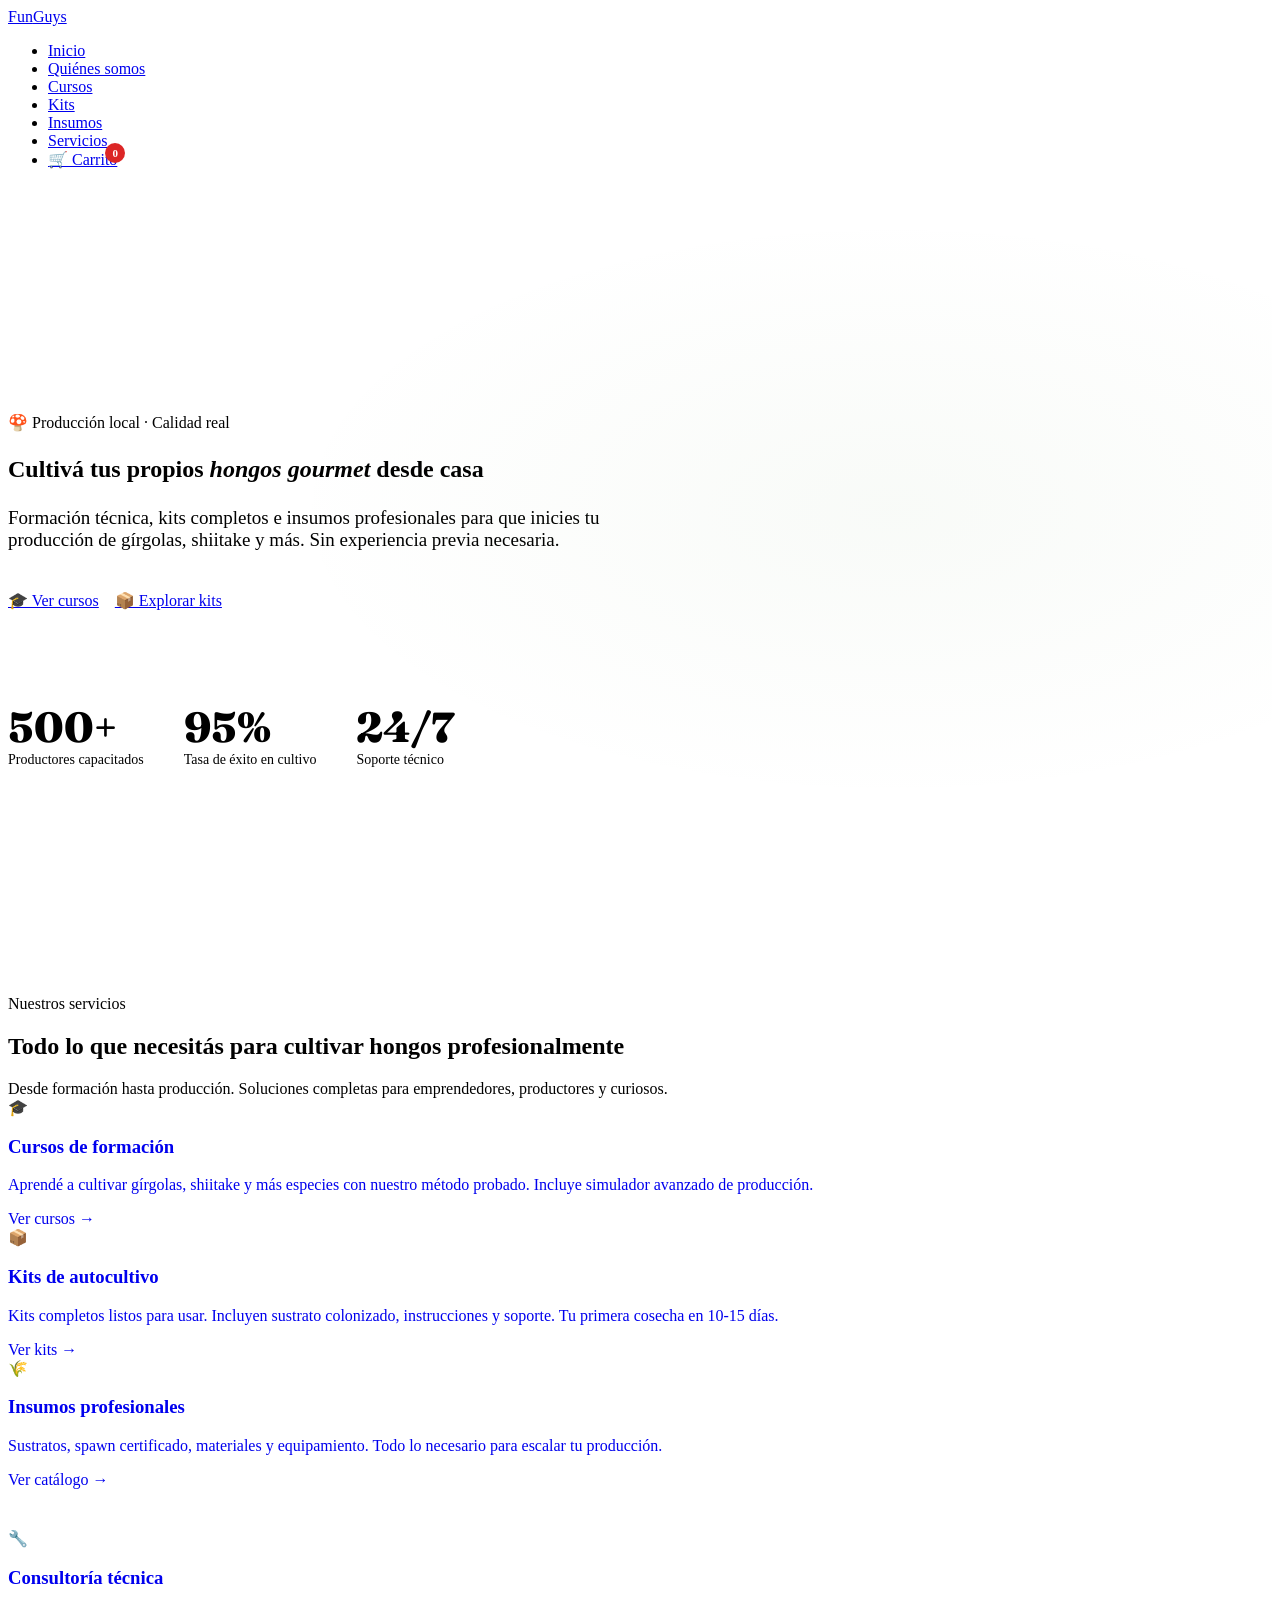
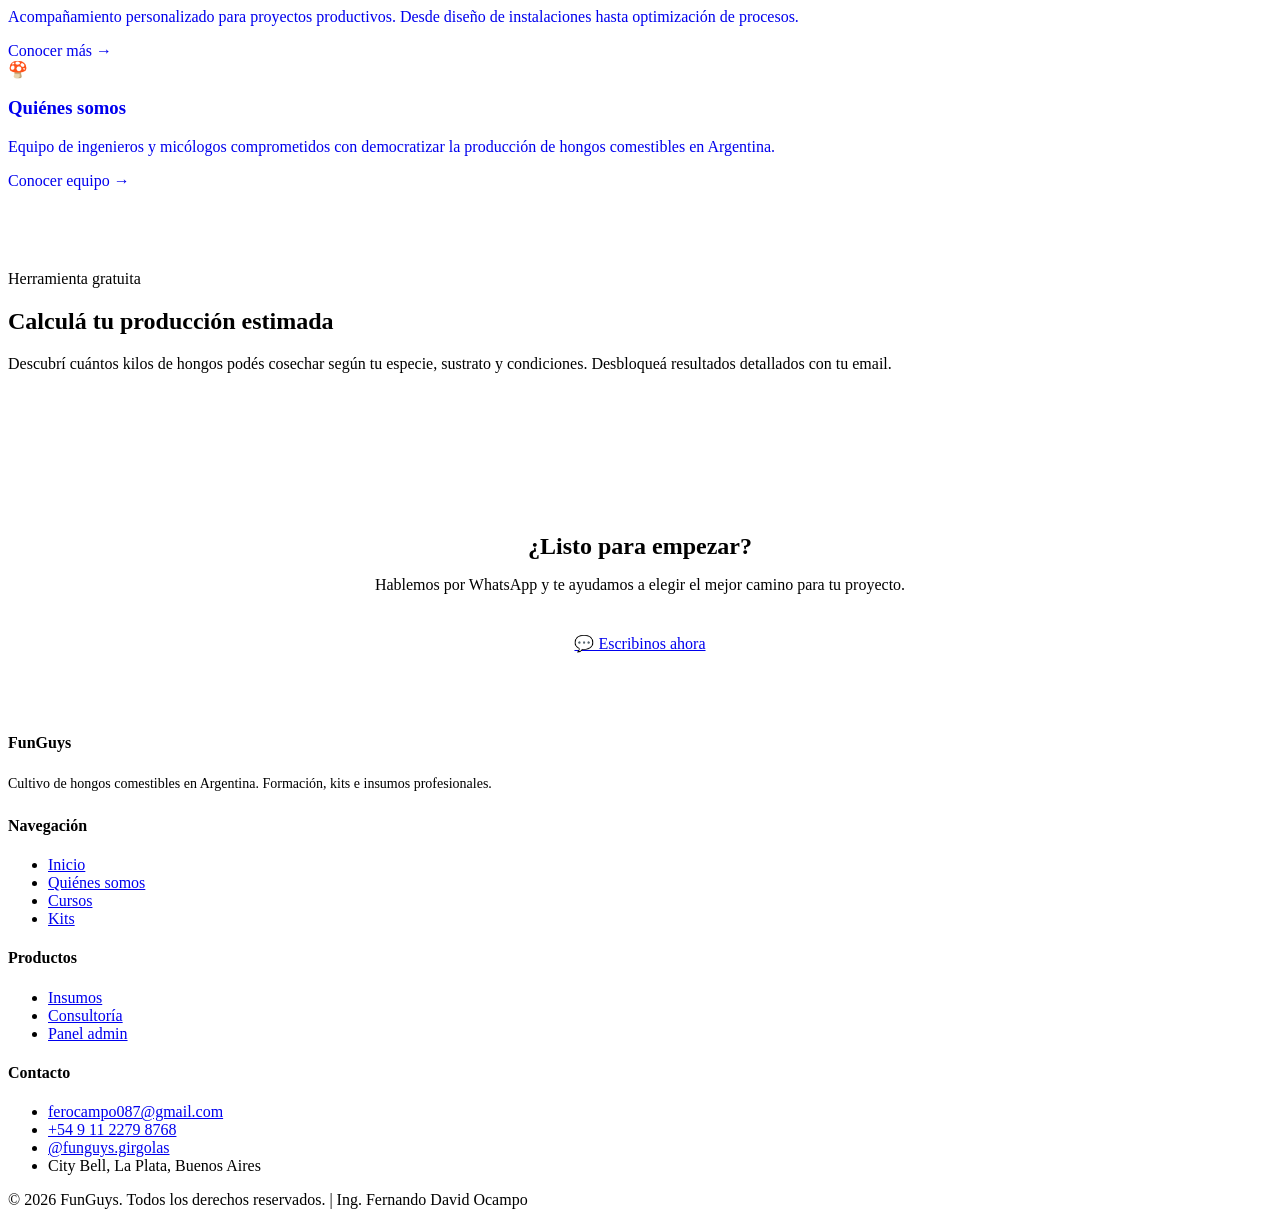
==== index.html @ aca5e586 "Add files via upload" ====
<!DOCTYPE html>
<html lang="es">
<head>
  <meta charset="UTF-8">
  <meta name="viewport" content="width=device-width, initial-scale=1.0">
  <meta name="description" content="FunGuys — Cultivo de hongos comestibles. Cursos, kits de autocultivo, insumos y consultoría para productores en Argentina.">
  <title>FunGuys — Hongos Comestibles | Formación · Kits · Insumos</title>

  <!-- Fonts -->
  <link rel="preconnect" href="https://fonts.googleapis.com">
  <link rel="preconnect" href="https://fonts.gstatic.com" crossorigin>
  <link href="https://fonts.googleapis.com/css2?family=Fraunces:ital,opsz,wght@0,9..144,300..900;1,9..144,300..900&family=DM+Sans:wght@300;400;500;600;700&display=swap" rel="stylesheet">

  <!-- Styles -->
  <link rel="stylesheet" href="css/style.css">

  <!-- Config URLs -->
  <script>
    window.LEADS_SCRIPT_URL = 'REEMPLAZAR_CON_URL'; // URL del Apps Script de leads
    window.INVENTORY_SCRIPT_URL = 'REEMPLAZAR_CON_URL'; // URL del Apps Script de inventario
  </script>
</head>
<body>

  <!-- NAVIGATION -->
  <nav class="main-nav" id="mainNav">
    <div class="nav-inner">
      <a href="index.html" class="nav-logo">
        Fun<span>Guys</span>
      </a>
      
      <ul class="nav-menu">
        <li><a href="index.html" class="active">Inicio</a></li>
        <li><a href="quienes-somos.html">Quiénes somos</a></li>
        <li><a href="cursos.html">Cursos</a></li>
        <li><a href="kits.html">Kits</a></li>
        <li><a href="insumos.html">Insumos</a></li>
        <li><a href="servicios.html">Servicios</a></li>
        <li>
          <a href="insumos.html#cart" class="nav-cta" style="position: relative;">
            🛒 Carrito
            <span id="cartCount" style="display: none; position: absolute; top: -8px; right: -8px; 
                  background: #dc2626; color: white; border-radius: 50%; width: 20px; height: 20px; 
                  font-size: 11px; display: flex; align-items: center; justify-content: center; font-weight: 700;">0</span>
          </a>
        </li>
      </ul>

      <div class="hamburger" onclick="toggleMobileNav()">
        <span></span>
        <span></span>
        <span></span>
      </div>
    </div>
  </nav>

  <!-- HERO SECTION -->
  <section id="hero" style="min-height: 90vh; display: flex; align-items: center; position: relative; overflow: hidden;">
    <div class="container">
      <div class="hero-content reveal" style="max-width: 700px;">
        <span class="badge">🍄 Producción local · Calidad real</span>
        
        <h1 style="margin-top: 24px; margin-bottom: 24px;">
          Cultivá tus propios <em style="color: var(--amber); font-style: italic;">hongos gourmet</em> desde casa
        </h1>

        <p class="section-subtitle" style="font-size: 19px; max-width: 600px;">
          Formación técnica, kits completos e insumos profesionales para que inicies tu producción de gírgolas, shiitake y más. 
          Sin experiencia previa necesaria.
        </p>

        <div style="display: flex; gap: 16px; margin-top: 40px; flex-wrap: wrap;">
          <a href="cursos.html" class="btn btn-primary btn-large">
            🎓 Ver cursos
          </a>
          <a href="kits.html" class="btn btn-secondary btn-large">
            📦 Explorar kits
          </a>
        </div>

        <!-- Stats -->
        <div style="display: flex; gap: 40px; margin-top: 64px; padding-top: 32px; border-top: 1px solid var(--border); flex-wrap: wrap;">
          <div>
            <div style="font-family: 'Fraunces', serif; font-size: 42px; font-weight: 800; color: var(--amber); line-height: 1;">500+</div>
            <div style="font-size: 14px; color: var(--cream-muted); margin-top: 4px;">Productores capacitados</div>
          </div>
          <div>
            <div style="font-family: 'Fraunces', serif; font-size: 42px; font-weight: 800; color: var(--amber); line-height: 1;">95%</div>
            <div style="font-size: 14px; color: var(--cream-muted); margin-top: 4px;">Tasa de éxito en cultivo</div>
          </div>
          <div>
            <div style="font-family: 'Fraunces', serif; font-size: 42px; font-weight: 800; color: var(--amber); line-height: 1;">24/7</div>
            <div style="font-size: 14px; color: var(--cream-muted); margin-top: 4px;">Soporte técnico</div>
          </div>
        </div>
      </div>
    </div>

    <!-- Background decoration -->
    <div style="position: absolute; inset: 0; opacity: 0.15; pointer-events: none; 
         background: radial-gradient(ellipse 80% 60% at 70% 40%, rgba(107,158,94,0.3) 0%, transparent 60%);"></div>
  </section>

  <!-- CATEGORÍAS PRINCIPALES -->
  <section class="reveal">
    <div class="container">
      <div class="text-center mb-xl">
        <span class="section-tag">Nuestros servicios</span>
        <h2 class="section-title">Todo lo que necesitás para cultivar hongos profesionalmente</h2>
        <p class="section-subtitle" style="margin: 0 auto;">
          Desde formación hasta producción. Soluciones completas para emprendedores, productores y curiosos.
        </p>
      </div>

      <div class="grid grid-3">
        <!-- CURSOS -->
        <a href="cursos.html" class="card" style="text-decoration: none;">
          <div class="card-icon">🎓</div>
          <div class="card-header">
            <h3 class="card-title">Cursos de formación</h3>
          </div>
          <p class="card-description">
            Aprendé a cultivar gírgolas, shiitake y más especies con nuestro método probado. Incluye simulador avanzado de producción.
          </p>
          <div style="margin-top: auto;">
            <span class="btn btn-ghost">Ver cursos →</span>
          </div>
        </a>

        <!-- KITS -->
        <a href="kits.html" class="card" style="text-decoration: none;">
          <div class="card-icon">📦</div>
          <div class="card-header">
            <h3 class="card-title">Kits de autocultivo</h3>
          </div>
          <p class="card-description">
            Kits completos listos para usar. Incluyen sustrato colonizado, instrucciones y soporte. Tu primera cosecha en 10-15 días.
          </p>
          <div style="margin-top: auto;">
            <span class="btn btn-ghost">Ver kits →</span>
          </div>
        </a>

        <!-- INSUMOS -->
        <a href="insumos.html" class="card" style="text-decoration: none;">
          <div class="card-icon">🌾</div>
          <div class="card-header">
            <h3 class="card-title">Insumos profesionales</h3>
          </div>
          <p class="card-description">
            Sustratos, spawn certificado, materiales y equipamiento. Todo lo necesario para escalar tu producción.
          </p>
          <div style="margin-top: auto;">
            <span class="btn btn-ghost">Ver catálogo →</span>
          </div>
        </a>
      </div>

      <!-- Servicios adicionales -->
      <div class="grid grid-2" style="margin-top: 40px;">
        <a href="servicios.html" class="card" style="text-decoration: none;">
          <div class="card-icon">🔧</div>
          <div class="card-header">
            <h3 class="card-title">Consultoría técnica</h3>
          </div>
          <p class="card-description">
            Acompañamiento personalizado para proyectos productivos. Desde diseño de instalaciones hasta optimización de procesos.
          </p>
          <div style="margin-top: auto;">
            <span class="btn btn-ghost">Conocer más →</span>
          </div>
        </a>

        <a href="quienes-somos.html" class="card" style="text-decoration: none;">
          <div class="card-icon">🍄</div>
          <div class="card-header">
            <h3 class="card-title">Quiénes somos</h3>
          </div>
          <p class="card-description">
            Equipo de ingenieros y micólogos comprometidos con democratizar la producción de hongos comestibles en Argentina.
          </p>
          <div style="margin-top: auto;">
            <span class="btn btn-ghost">Conocer equipo →</span>
          </div>
        </a>
      </div>
    </div>
  </section>

  <!-- SIMULADOR BÁSICO (LEAD MAGNET) -->
  <section class="reveal" style="background: var(--surface); padding: 80px 0;">
    <div class="container-narrow">
      <div class="text-center mb-xl">
        <span class="section-tag">Herramienta gratuita</span>
        <h2 class="section-title">Calculá tu producción estimada</h2>
        <p class="section-subtitle" style="margin: 0 auto;">
          Descubrí cuántos kilos de hongos podés cosechar según tu especie, sustrato y condiciones. Desbloqueá resultados detallados con tu email.
        </p>
      </div>

      <div id="simulatorBasicContainer"></div>
    </div>
  </section>

  <!-- CTA FINAL -->
  <section class="reveal">
    <div class="container">
      <div class="card" style="text-align: center; padding: 60px 40px; background: linear-gradient(135deg, var(--surface) 0%, var(--surface2) 100%);">
        <h2 style="margin-bottom: 16px;">¿Listo para empezar?</h2>
        <p class="section-subtitle" style="margin: 0 auto 40px;">
          Hablemos por WhatsApp y te ayudamos a elegir el mejor camino para tu proyecto.
        </p>
        <a href="https://wa.me/5491122798768?text=Hola%20FunGuys!%20Quiero%20información%20sobre%20cultivo%20de%20hongos" 
           class="btn btn-primary btn-large" target="_blank">
          💬 Escribinos ahora
        </a>
      </div>
    </div>
  </section>

  <!-- FOOTER -->
  <footer>
    <div class="container">
      <div class="footer-grid">
        <div class="footer-col">
          <h4>FunGuys</h4>
          <p style="color: var(--cream-muted); font-size: 14px; line-height: 1.6;">
            Cultivo de hongos comestibles en Argentina. Formación, kits e insumos profesionales.
          </p>
        </div>

        <div class="footer-col">
          <h4>Navegación</h4>
          <ul>
            <li><a href="index.html">Inicio</a></li>
            <li><a href="quienes-somos.html">Quiénes somos</a></li>
            <li><a href="cursos.html">Cursos</a></li>
            <li><a href="kits.html">Kits</a></li>
          </ul>
        </div>

        <div class="footer-col">
          <h4>Productos</h4>
          <ul>
            <li><a href="insumos.html">Insumos</a></li>
            <li><a href="servicios.html">Consultoría</a></li>
            <li><a href="admin.html">Panel admin</a></li>
          </ul>
        </div>

        <div class="footer-col">
          <h4>Contacto</h4>
          <ul>
            <li><a href="mailto:ferocampo087@gmail.com">ferocampo087@gmail.com</a></li>
            <li><a href="https://wa.me/5491122798768" target="_blank">+54 9 11 2279 8768</a></li>
            <li><a href="https://instagram.com/funguys.girgolas" target="_blank">@funguys.girgolas</a></li>
            <li>City Bell, La Plata, Buenos Aires</li>
          </ul>
        </div>
      </div>

      <div class="footer-bottom">
        <p>&copy; 2026 FunGuys. Todos los derechos reservados. | Ing. Fernando David Ocampo</p>
      </div>
    </div>
  </footer>

  <!-- Scripts -->
  <script src="js/cart.js"></script>
  <script src="js/inventory.js"></script>
  <script src="js/simulators.js"></script>

  <script>
    // Inicializar simulador básico
    document.addEventListener('DOMContentLoaded', () => {
      window.basicSimulator = new BasicSimulator('simulatorBasicContainer');
    });

    // Mobile nav toggle
    function toggleMobileNav() {
      document.body.classList.toggle('mobile-nav-open');
    }

    // Scroll reveal
    const reveals = document.querySelectorAll('.reveal');
    const observer = new IntersectionObserver((entries) => {
      entries.forEach(e => {
        if (e.isIntersecting) e.target.classList.add('visible');
      });
    }, { threshold: 0.1 });
    reveals.forEach(el => observer.observe(el));

    // Nav scroll effect
    window.addEventListener('scroll', () => {
      const nav = document.getElementById('mainNav');
      nav.classList.toggle('scrolled', window.scrollY > 60);
    });
  </script>
</body>
</html>
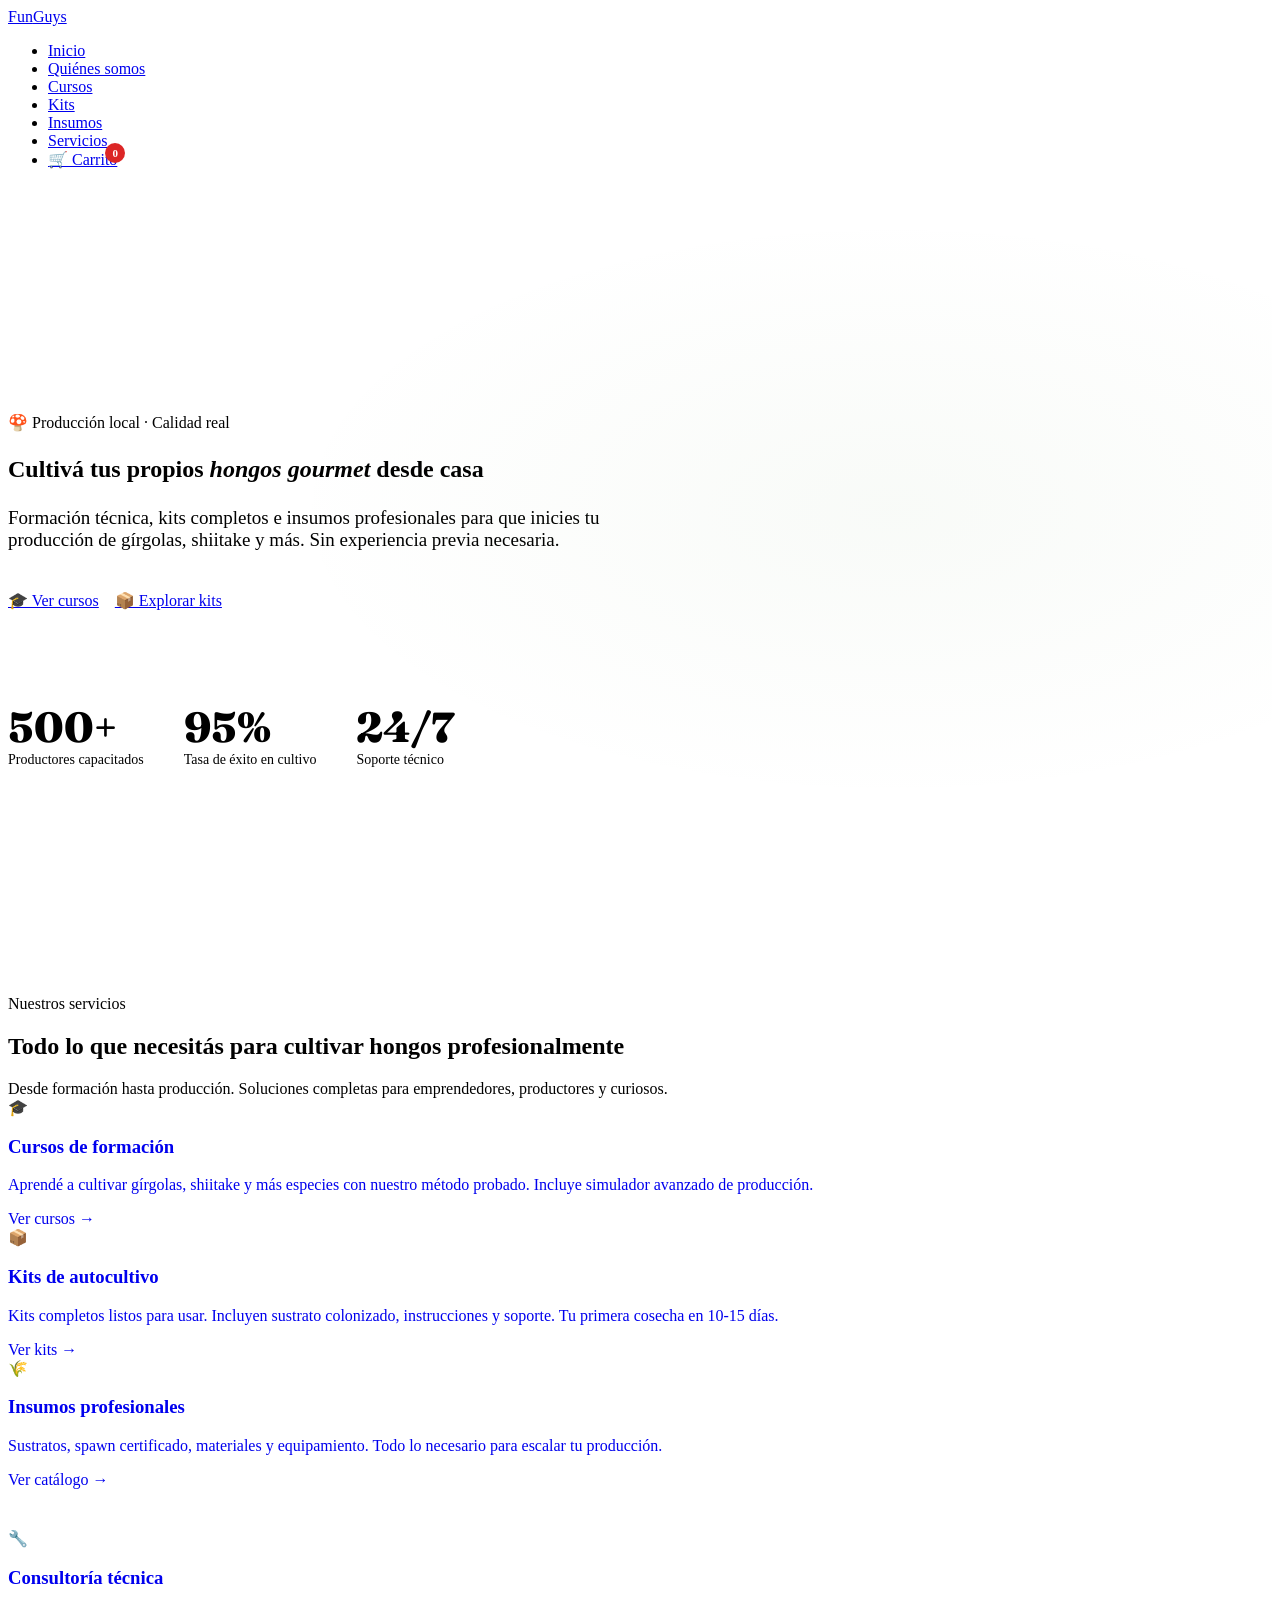
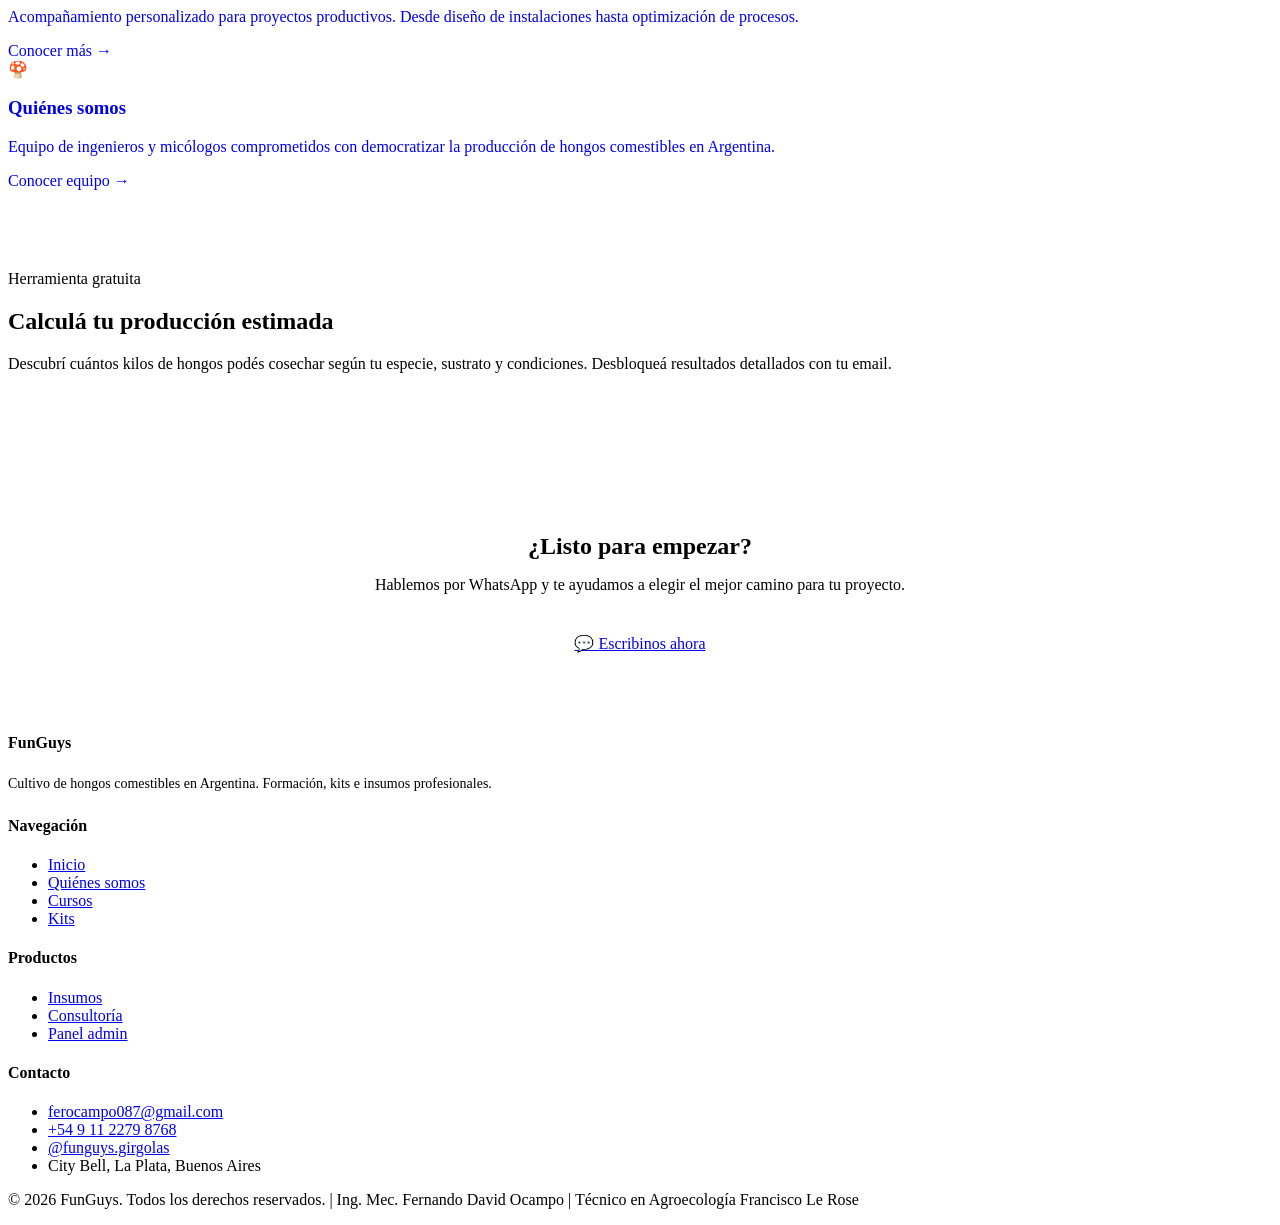
==== commit 9648476b: "Update index.html" ====
--- a/index.html
+++ b/index.html
@@ -16,8 +16,8 @@
 
   <!-- Config URLs -->
   <script>
-    window.LEADS_SCRIPT_URL = 'REEMPLAZAR_CON_URL'; // URL del Apps Script de leads
-    window.INVENTORY_SCRIPT_URL = 'REEMPLAZAR_CON_URL'; // URL del Apps Script de inventario
+    window.LEADS_SCRIPT_URL = 'https://script.google.com/macros/s/AKfycbx6yKA2KUgtFq3BVn8FwPkt2_vZ3F8ARr-TmaVpAktZYe8Eqbj2o3hIsTXg5uf6RxI/exec'; // URL del Apps Script de leads
+    window.INVENTORY_SCRIPT_URL = 'https://script.google.com/macros/s/AKfycbx6yKA2KUgtFq3BVn8FwPkt2_vZ3F8ARr-TmaVpAktZYe8Eqbj2o3hIsTXg5uf6RxI/exec'; // URL del Apps Script de inventario
   </script>
 </head>
 <body>
@@ -251,7 +251,7 @@
         <div class="footer-col">
           <h4>Contacto</h4>
           <ul>
-            <li><a href="mailto:ferocampo087@gmail.com">ferocampo087@gmail.com</a></li>
+            <li><a href="mailto:funguys.girgolas@gmail.com">ferocampo087@gmail.com</a></li>
             <li><a href="https://wa.me/5491122798768" target="_blank">+54 9 11 2279 8768</a></li>
             <li><a href="https://instagram.com/funguys.girgolas" target="_blank">@funguys.girgolas</a></li>
             <li>City Bell, La Plata, Buenos Aires</li>
@@ -260,7 +260,7 @@
       </div>
 
       <div class="footer-bottom">
-        <p>&copy; 2026 FunGuys. Todos los derechos reservados. | Ing. Fernando David Ocampo</p>
+        <p>&copy; 2026 FunGuys. Todos los derechos reservados. | Ing. Mec. Fernando David Ocampo | Técnico en Agroecología Francisco Le Rose</p>
       </div>
     </div>
   </footer>
